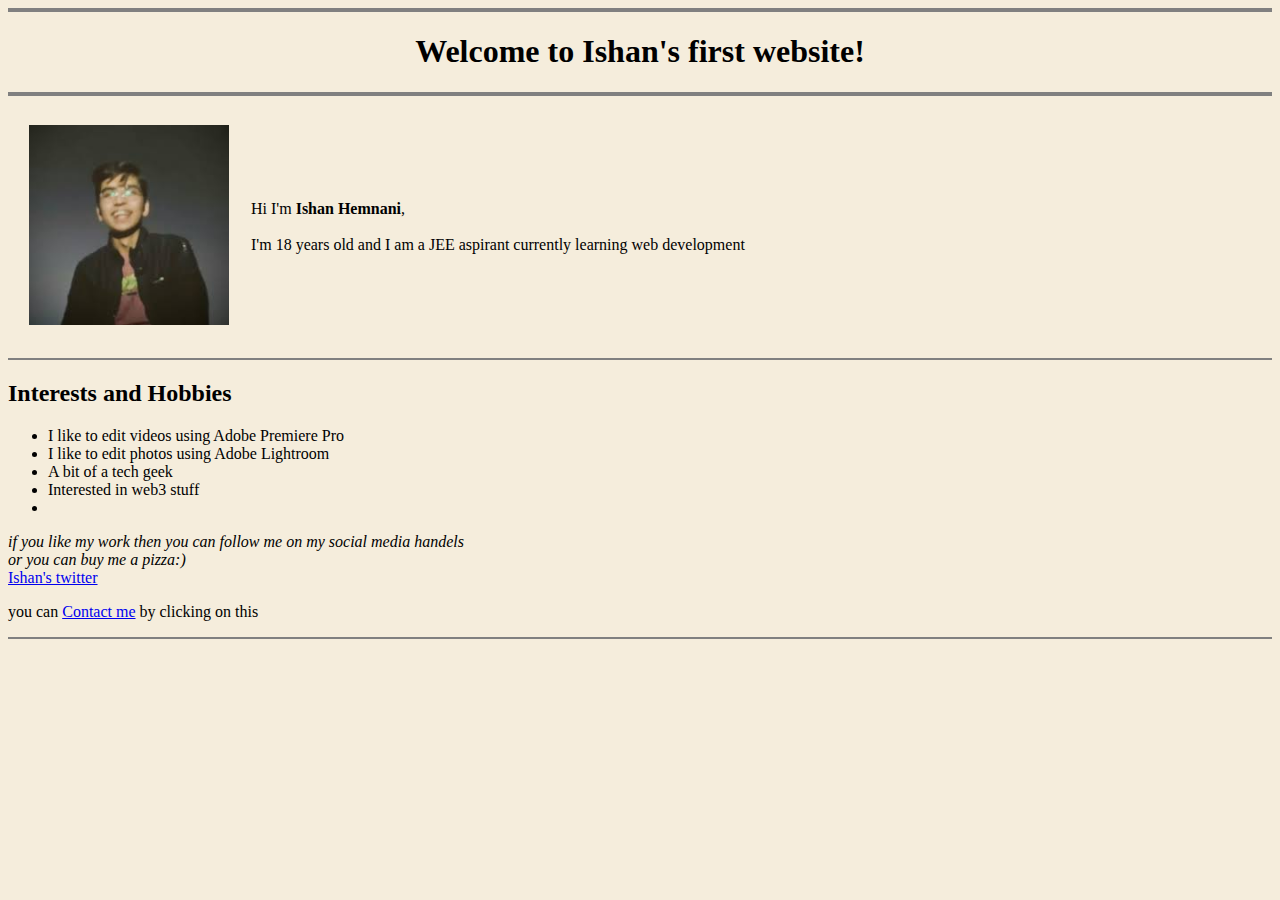
==== index.html @ 511b9a36 "Update index.html" ====
<!DOCTYPE html>
<html lang="en">

<head>
    <meta charset="UTF-8">
    <meta http-equiv="X-UA-Compatible" content="IE=edge">
    <meta name="viewport" content="width=device-width, initial-scale=1.0">
    <title>⚡t y l e's Room</title>
</head>

<body style="background-color:#f5eddc">

    <hr size="4" noshade>
    <center>

        <h1>Welcome to Ishan's first website!</h1>


        <hr size="4" noshade>
    </center>
    <table cellspacing="20">
        <tr>
            <td><img src="[data-uri]"
                    alt="Ishan's profile picture" width="200px"></td>
            <td>
                <p>Hi I'm <b> Ishan Hemnani</b>,<br><br> I'm 18 years old and I am a JEE aspirant currently learning web development
                    
                  
                </p>
            </td>
        </tr>
    </table>




    <hr noshade>
    <h2>Interests and Hobbies</h2>
    <p>
    <ul>
        <li>I like to edit videos using Adobe Premiere Pro</li>
        <li>I like to edit photos using Adobe Lightroom</li>
        <li>A bit of a tech geek</li>
        <li>Interested in web3 stuff<li>
    </ul>
    </p>
    <i>if you like my work then you can follow me on my social media handels
        <br>
        or you can buy me a pizza:)
    </i>
    <br>
    <a href="https://twitter.com/hemnani_ishan">Ishan's twitter</a>
    <br>
    <p>you can <a href="Contact me.html">Contact me</a> by clicking on this</p>
    <hr noshade>


</body>

</html>
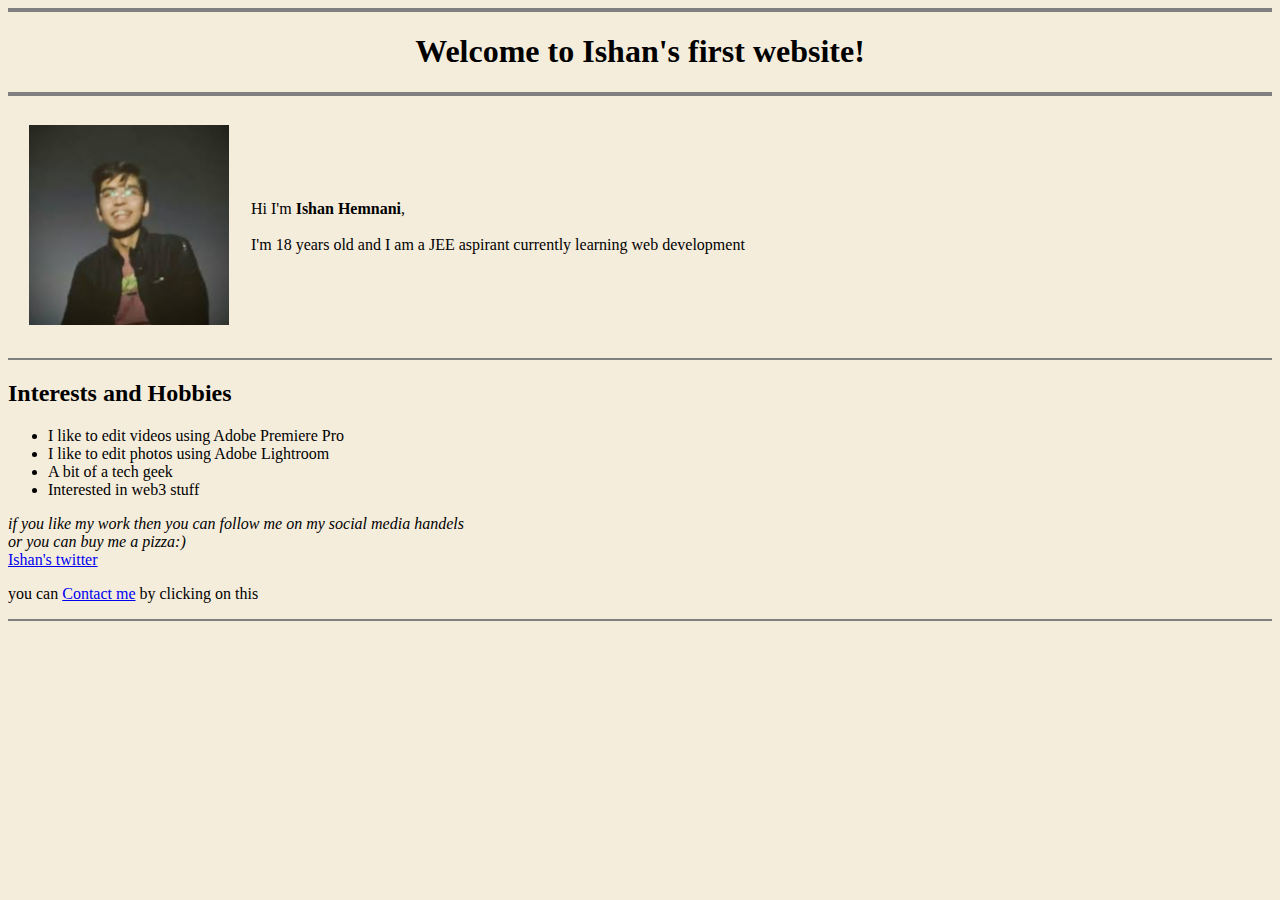
==== commit ad6f2d72: "Update index.html" ====
--- a/index.html
+++ b/index.html
@@ -41,7 +41,7 @@
         <li>I like to edit videos using Adobe Premiere Pro</li>
         <li>I like to edit photos using Adobe Lightroom</li>
         <li>A bit of a tech geek</li>
-        <li>Interested in web3 stuff<li>
+        <li>Interested in web3 stuff</li>
     </ul>
     </p>
     <i>if you like my work then you can follow me on my social media handels
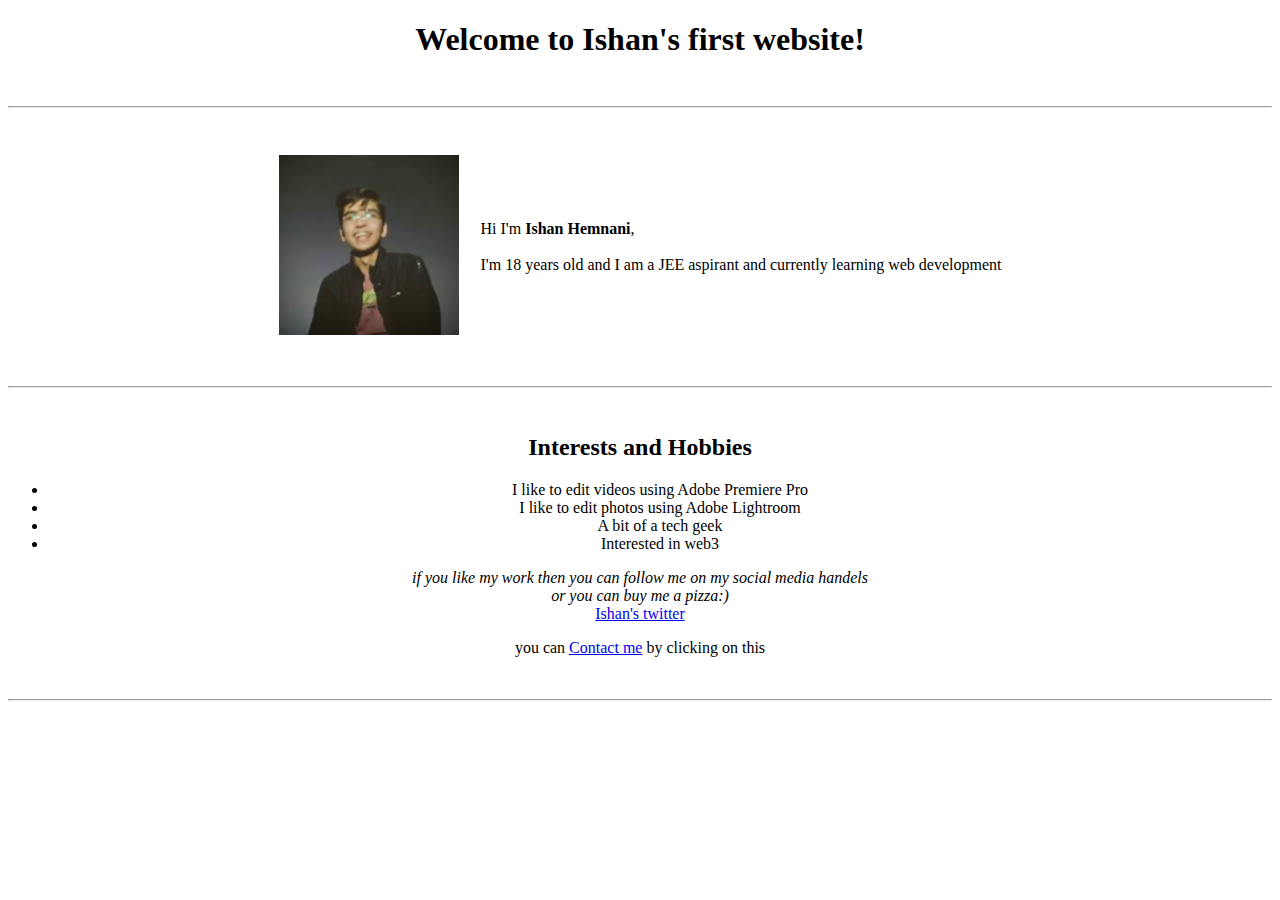
==== commit ce1580ff: "Update index.html" ====
--- a/index.html
+++ b/index.html
@@ -6,55 +6,59 @@
     <meta http-equiv="X-UA-Compatible" content="IE=edge">
     <meta name="viewport" content="width=device-width, initial-scale=1.0">
     <title>⚡t y l e's Room</title>
+    <link rel="stylesheet" href="css/styles.css">
 </head>
 
-<body style="background-color:#f5eddc">
 
-    <hr size="4" noshade>
+<body>
+
+
     <center>
 
         <h1>Welcome to Ishan's first website!</h1>
+        <br>
 
 
-        <hr size="4" noshade>
-    </center>
-    <table cellspacing="20">
-        <tr>
-            <td><img src="[data-uri]"
-                    alt="Ishan's profile picture" width="200px"></td>
-            <td>
-                <p>Hi I'm <b> Ishan Hemnani</b>,<br><br> I'm 18 years old and I am a JEE aspirant currently learning web development
-                    
-                  
-                </p>
-            </td>
-        </tr>
-    </table>
+        <hr>
+
+        <table cellspacing="20">
+            <tr>
+                <td><img class="profilepicture" src="[data-uri]"
+                        alt="Ishan's profile picture" width="180px"></td><br>
+                <td>
+                    <p>Hi I'm <b> Ishan Hemnani</b>,<br><br> I'm 18 years old and I am a JEE aspirant and currently
+                        learning
+                        web development
+                    </p>
+                </td>
+            </tr>
+        </table><br>
 
 
 
 
-    <hr noshade>
-    <h2>Interests and Hobbies</h2>
-    <p>
-    <ul>
-        <li>I like to edit videos using Adobe Premiere Pro</li>
-        <li>I like to edit photos using Adobe Lightroom</li>
-        <li>A bit of a tech geek</li>
-        <li>Interested in web3 stuff</li>
-    </ul>
-    </p>
-    <i>if you like my work then you can follow me on my social media handels
+        <hr><br>
+        <h2>Interests and Hobbies</h2>
+        <p>
+            
+        <ul>
+            <li>I like to edit videos using Adobe Premiere Pro</li>
+            <li>I like to edit photos using Adobe Lightroom</li>
+            <li>A bit of a tech geek</li>
+            <li>Interested in web3</li>
+        </ul>
+        </p>
+        <i>if you like my work then you can follow me on my social media handels
+            <br>
+            or you can buy me a pizza:)
+        </i>
         <br>
-        or you can buy me a pizza:)
-    </i>
-    <br>
-    <a href="https://twitter.com/hemnani_ishan">Ishan's twitter</a>
-    <br>
-    <p>you can <a href="Contact me.html">Contact me</a> by clicking on this</p>
-    <hr noshade>
+        <a href="https://twitter.com/hemnani_ishan">Ishan's twitter</a>
+        <br>
+        <p>you can <a href="Contact me.html">Contact me</a> by clicking on this</p><br>
+        <hr>
+    </center>
 
-
-</body>
+</body><br>
 
 </html>
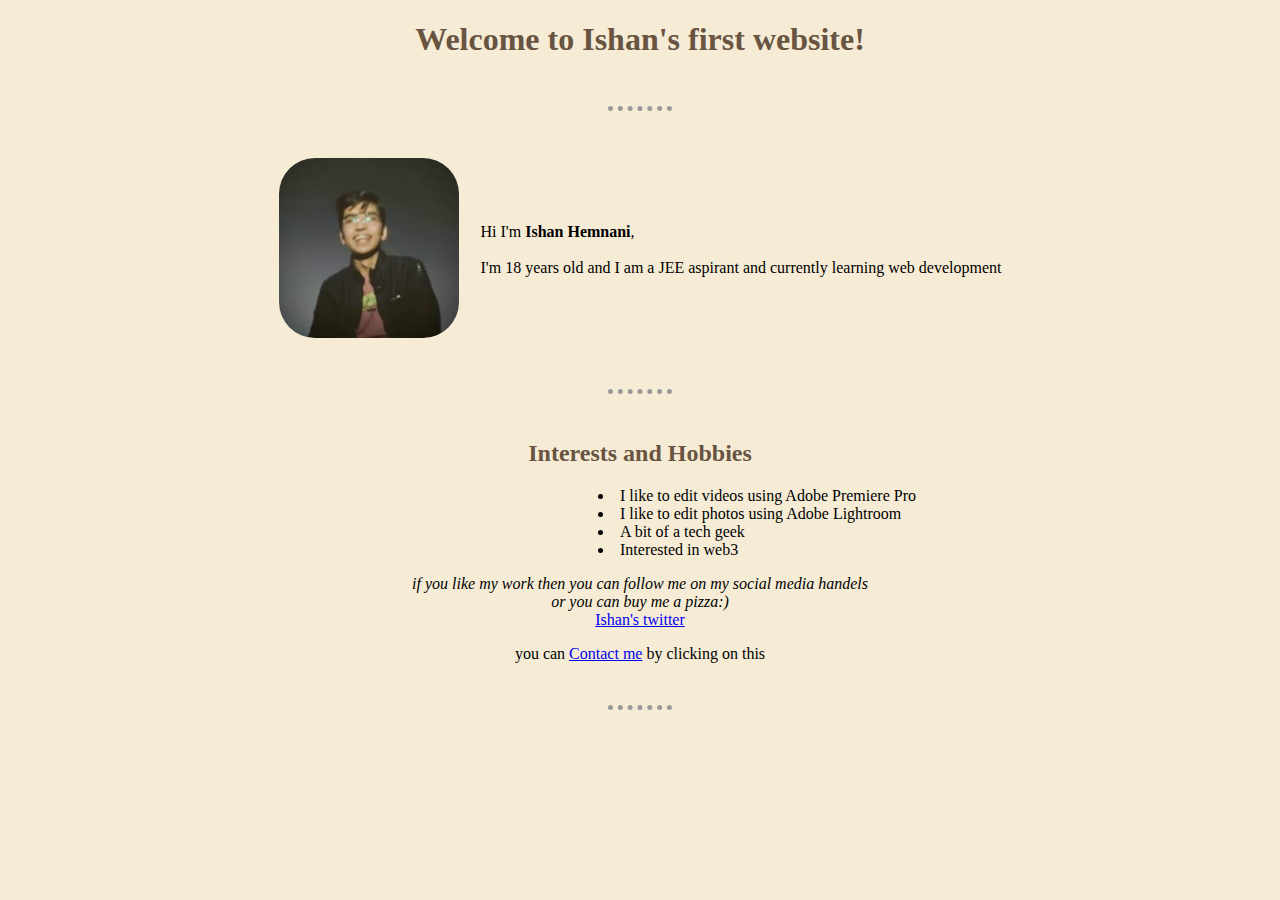
==== commit 74869e4a: "Update index.html" ====
--- a/index.html
+++ b/index.html
@@ -6,7 +6,7 @@
     <meta http-equiv="X-UA-Compatible" content="IE=edge">
     <meta name="viewport" content="width=device-width, initial-scale=1.0">
     <title>⚡t y l e's Room</title>
-    <link rel="stylesheet" href="css/styles.css">
+    <link rel="stylesheet" href="/css/styles.css">
 </head>
 
 
--- a/css/styles.css
+++ b/css/styles.css
@@ -0,0 +1,35 @@
+body {
+    background-color: #f6ecd6;
+}
+
+hr {
+    border-style: none;
+    border-top-style: dotted;
+    border-color: rgb(153, 153, 153);
+    border-width: 5px;
+    width: 5%;
+}
+
+h1 {color: #695442;}
+h3{color: #695442;}
+h2{color: #695442;}
+ul {margin-left: 550px;
+    text-align: left;
+    list-style-position: inside;
+    
+    
+}
+ol {margin-left: 650px;
+    text-align: left
+    ;
+    list-style-position: inside;
+   
+    
+}
+.profilepicture{
+    border-radius: 20%;
+}
+.profilepicture:hover{
+    border-radius: 5%;
+    width: 200px;
+}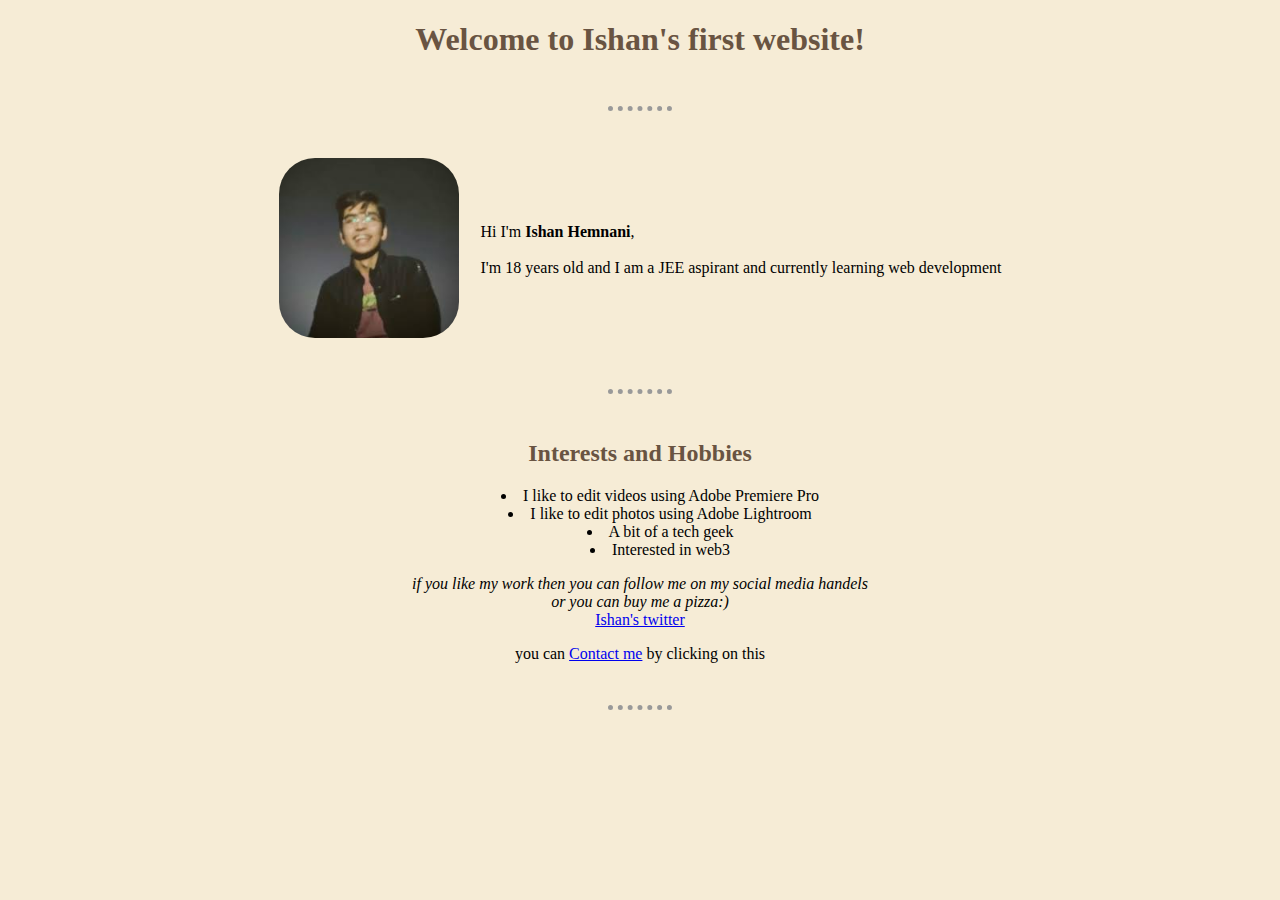
==== commit b6d78153: "Update index.html" ====
--- a/index.html
+++ b/index.html
@@ -5,8 +5,9 @@
     <meta charset="UTF-8">
     <meta http-equiv="X-UA-Compatible" content="IE=edge">
     <meta name="viewport" content="width=device-width, initial-scale=1.0">
-    <title>⚡t y l e's Room</title>
-    <link rel="stylesheet" href="/css/styles.css">
+    <title>Style's Room</title>
+    <link rel="stylesheet" href="css/styles.css">
+    <link rel="icon" href="favicon high voltage.ico">
 </head>
 
 
--- a/css/styles.css
+++ b/css/styles.css
@@ -13,14 +13,14 @@
 h1 {color: #695442;}
 h3{color: #695442;}
 h2{color: #695442;}
-ul {margin-left: 550px;
-    text-align: left;
+ul {
+    text-align: middle;
     list-style-position: inside;
     
     
 }
-ol {margin-left: 650px;
-    text-align: left
+ol {
+    text-align: middle
     ;
     list-style-position: inside;
    
@@ -32,4 +32,4 @@
 .profilepicture:hover{
     border-radius: 5%;
     width: 200px;
-}+}
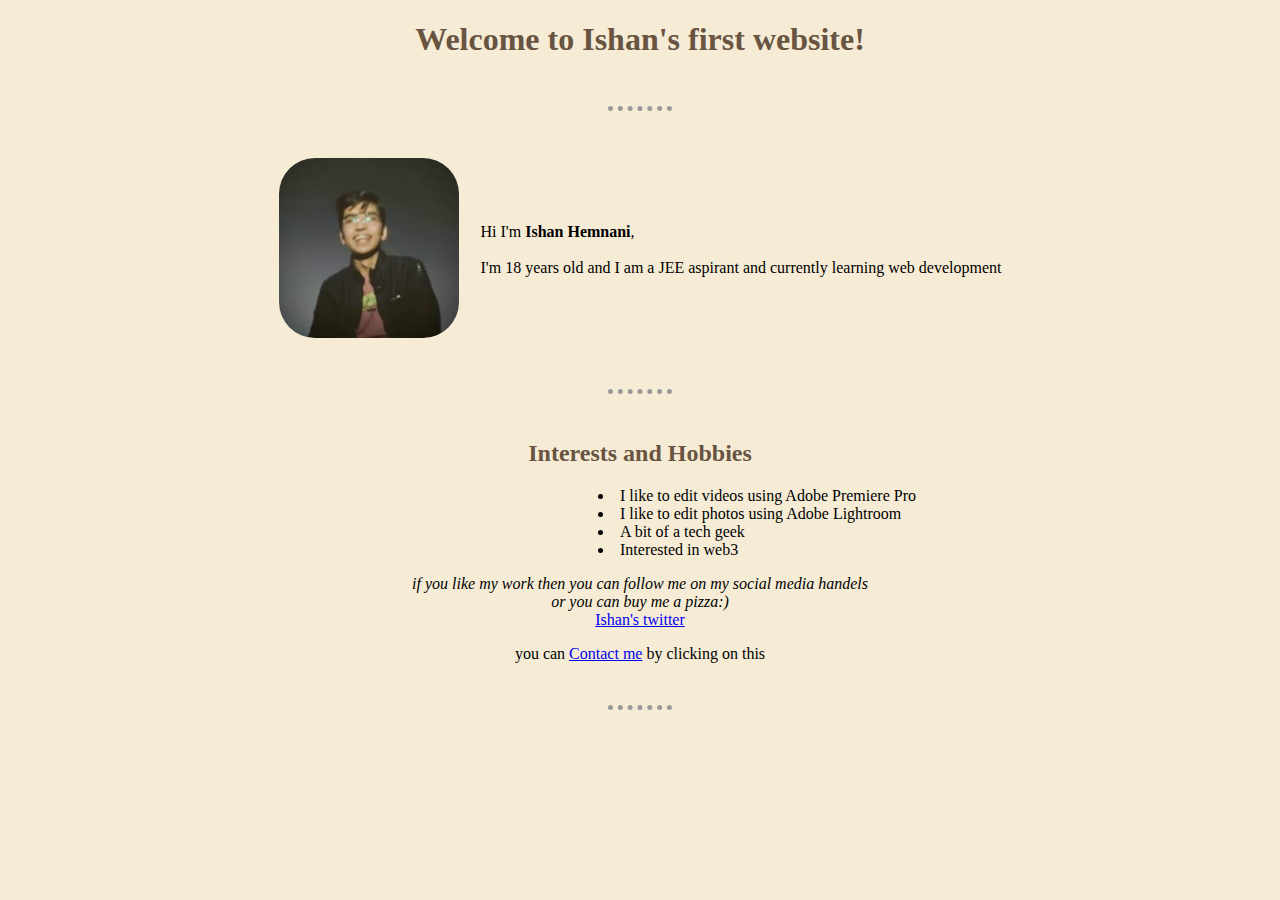
==== commit dd4d0063: "Update index.html" ====
--- a/index.html
+++ b/index.html
@@ -7,7 +7,7 @@
     <meta name="viewport" content="width=device-width, initial-scale=1.0">
     <title>Style's Room</title>
     <link rel="stylesheet" href="css/styles.css">
-    <link rel="icon" href="favicon high voltage.ico">
+    <link rel="icon" href="favicon high voltage.ico?v=2">
 </head>
 
 
--- a/css/styles.css
+++ b/css/styles.css
@@ -13,14 +13,14 @@
 h1 {color: #695442;}
 h3{color: #695442;}
 h2{color: #695442;}
-ul {
-    text-align: middle;
+ul {margin-left: 550px;
+    text-align: left;
     list-style-position: inside;
     
     
 }
-ol {
-    text-align: middle
+ol {margin-left: 650px;
+    text-align: left
     ;
     list-style-position: inside;
    
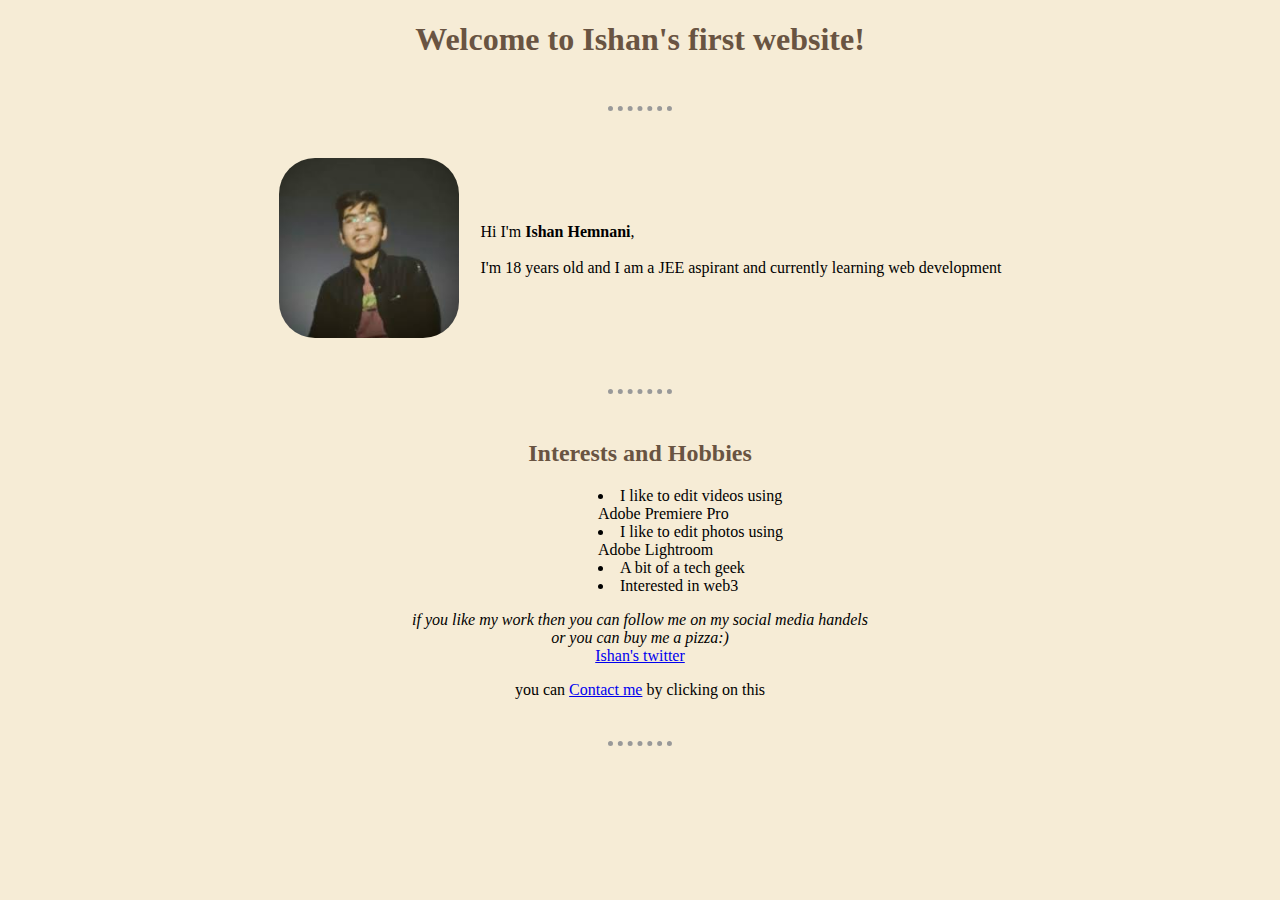
==== commit 3f2871d0: "Update index.html" ====
--- a/index.html
+++ b/index.html
@@ -42,7 +42,7 @@
         <h2>Interests and Hobbies</h2>
         <p>
             
-        <ul>
+        <ul style="margin-right: 37%;">
             <li>I like to edit videos using Adobe Premiere Pro</li>
             <li>I like to edit photos using Adobe Lightroom</li>
             <li>A bit of a tech geek</li>
